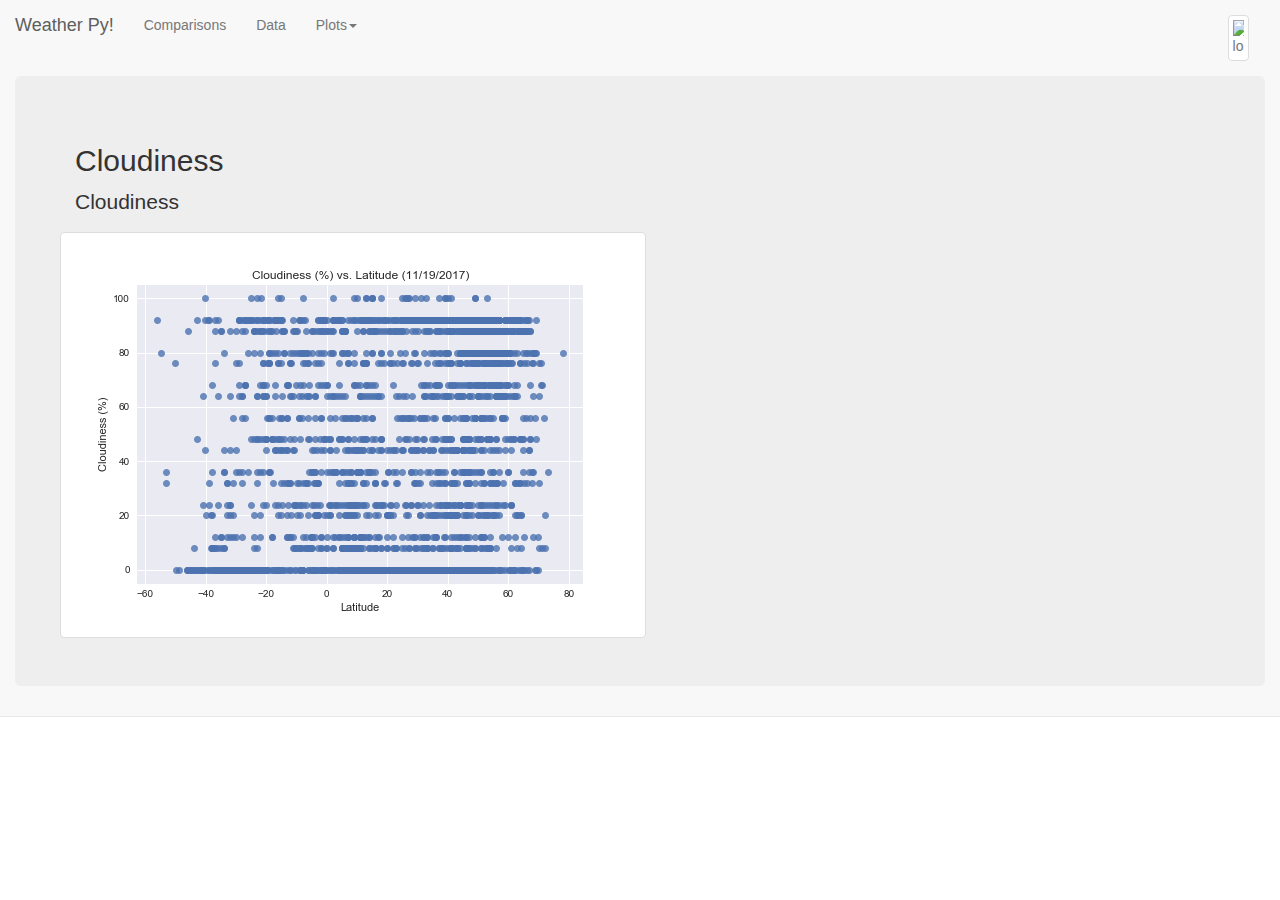
==== Cloudiness.html @ 7ce654ac "updated index and other pages" ====
﻿<!DOCTYPE html>
<html>
<head>
    <meta charset="utf-8" />
    <title>Cloudiness</title>

    <link href="Content/bootstrap.min.css" rel="stylesheet" />
    <link href="Content/style.css" rel="stylesheet" />

</head>
<body>

    <nav class="navbar navbar-default navbar-fixed-top">
        <div class="container-fluid">
            <div class="navbar-header">
                <a href="https://aerwemi.github.io/WeatherPy/" class="navbar-brand">Weather Py!</a>
                <button type="button" class="navbar-toggle collapsed" data-toggle="collapse" data-target="#hamburger-navigation">
                    <span class="sr-only">Navigation toggle</span>
                    <span class="icon-bar"></span>
                    <span class="icon-bar"></span>
                    <span class="icon-bar"></span>
                </button>
            </div>
            <div class="collapse navbar-collapse" id="hamburger-navigation">
                <div class="navbar-text navbar-right">
                    <a class="navbar-link" href="URL here">
                        <img class="logo-nav img-thumbnail" src="nas_data.png" alt="logo" />
                    </a>
                </div>
                <ul class="nav navbar-nav" role="menu">
                    <li><a href="#" class="active">Comparisons</a><span class="sr-only">current</span></li>
                    <li><a href="data.html">Data</a></li>
                    <li class="dropdown">
                        <a class="dropdown-toggle" role="button" data-toggle="dropdown">Plots<span class="caret" /></a>
                        <ul class="dropdown-menu">
                            <li><a href="Stations.html">Stations</a></li>
                            <li><a href="MaxTemp.html">Max Temprature</a></li>
                            <li><a href="Humidity.html">Humidity</a></li>
                            <li><a href="Cloudiness.html">Cloudiness</a></li>
                            <li><a href="WindSpeed.html">Wind Speed</a></li>
                        </ul>
                    </li>
                </ul>
            </div>
        </div>
        <div class="container-fluid">
            <div class="jumbotron">
                <h2>Cloudiness</h2>
                <p>Cloudiness</p>
                <div class="row">

                    <div class="img-thumbnail">
                        <img src="images/CityLatitudeVsClouds.png" alt="Cloudiness">
                    </div>
                </div>

            </div>
        </div>
    </nav>

    <script src="Scripts/jquery-3.2.1.min.js"></script>
    <script src="Scripts/bootstrap.min.js"></script>


</body>
</html>
---- Content/style.css ----
.logo-nav {
    display: block;
    width: 40%;
}
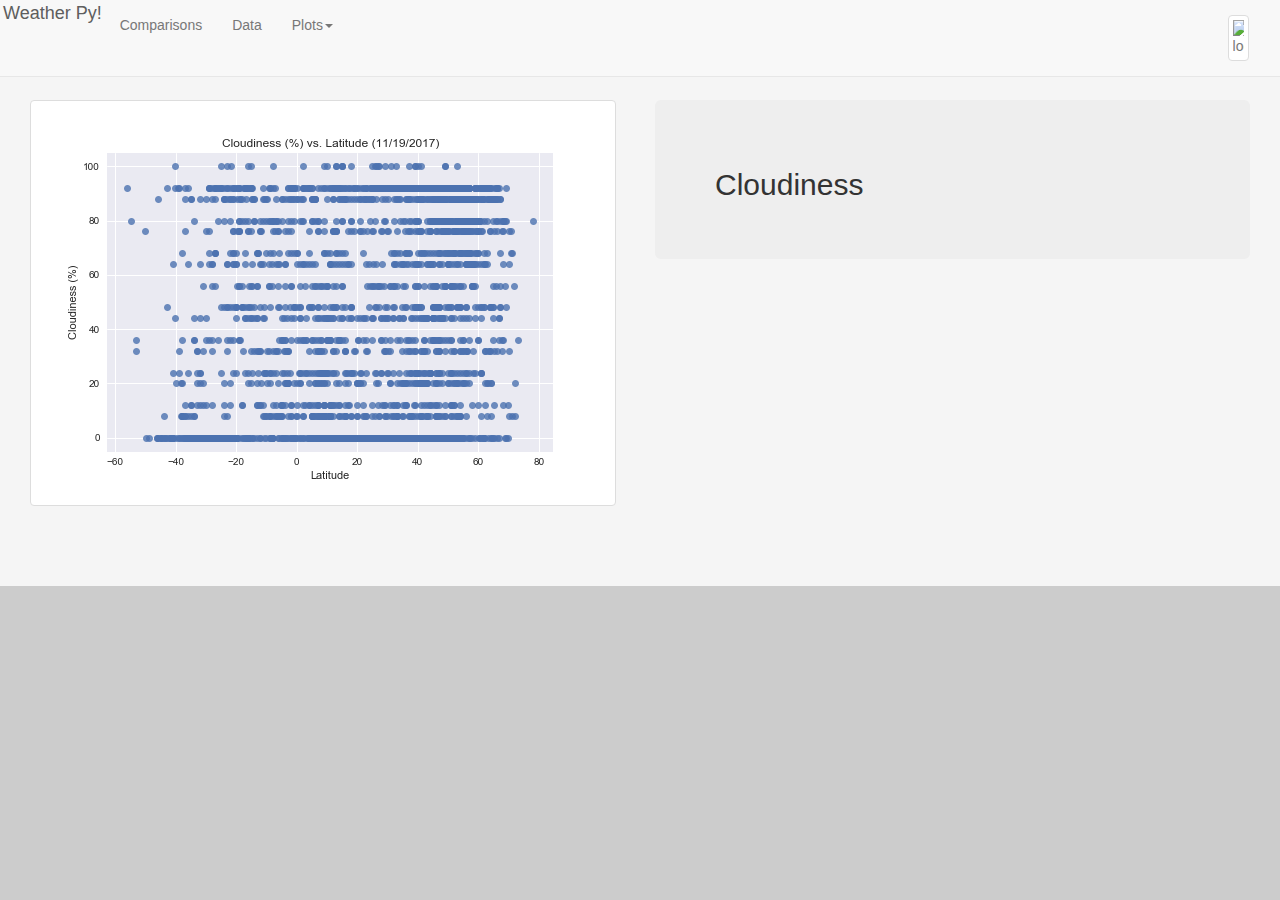
==== commit d66f35d0: "updated pages" ====
--- a/Cloudiness.html
+++ b/Cloudiness.html
@@ -28,7 +28,7 @@
                     </a>
                 </div>
                 <ul class="nav navbar-nav" role="menu">
-                    <li><a href="#" class="active">Comparisons</a><span class="sr-only">current</span></li>
+                    <li><a href="Comparisons.html" class="active">Comparisons</a><span class="sr-only">current</span></li>
                     <li><a href="data.html">Data</a></li>
                     <li class="dropdown">
                         <a class="dropdown-toggle" role="button" data-toggle="dropdown">Plots<span class="caret" /></a>
@@ -38,25 +38,43 @@
                             <li><a href="Humidity.html">Humidity</a></li>
                             <li><a href="Cloudiness.html">Cloudiness</a></li>
                             <li><a href="WindSpeed.html">Wind Speed</a></li>
+                            <li><a href="ContourMaps.html">Contour Maps</a></li>
                         </ul>
                     </li>
                 </ul>
             </div>
         </div>
-        <div class="container-fluid">
-            <div class="jumbotron">
-                <h2>Cloudiness</h2>
-                <p>Cloudiness</p>
-                <div class="row">
+    </nav>
+    <div class="tops container-fluid mainw">
+        <div class="row">
+            <br />
+            <br />
+            <br />
+            <br />
+        </div>
 
+        <div class="col-md-12">
+            <div class="row">
+                <div class="col-md-6">
                     <div class="img-thumbnail">
                         <img src="images/CityLatitudeVsClouds.png" alt="Cloudiness">
                     </div>
                 </div>
-
+                <div class="col-md-6">
+                    <div class="jumbotron">
+                        <h2>Cloudiness</h2>
+                    </div>
+                </div>
+            </div>
+            <div class="row">
+                <br />
+                <br />
+                <br />
+                <br />
             </div>
         </div>
-    </nav>
+
+    </div>
 
     <script src="Scripts/jquery-3.2.1.min.js"></script>
     <script src="Scripts/bootstrap.min.js"></script>
--- a/Content/style.css
+++ b/Content/style.css
@@ -1,4 +1,79 @@
+body {
+    background-image: url("backg.png");
+    background-color: #cccccc;
+}
+
+.tops {
+    margin-top: 20px;
+}
+
+.mainw {
+    background: rgba(249, 249, 249, 0.90);
+
+}
+
 .logo-nav {
     display: block;
     width: 40%;
 }
+.span3 {
+    height: 800px !important;
+    overflow: scroll;
+}
+
+.imgright {
+    float: right;
+}
+
+. jumbotron_h {
+    height: 120px;
+}
+
+.imgvs {
+    width: 25%;
+}
+
+img {
+    width: 100%;
+    height: auto;
+}
+
+.fa {
+    padding: 20px;
+    font-size: 30px;
+    width: 50px;
+    text-align: center;
+    text-decoration: none;
+}
+
+.fa:hover {
+        opacity: 0.7;
+    }
+
+.cent{
+    text-align: center;
+}
+
+.cont_cent {
+    align-content: center;
+}
+
+.navbar-brand {
+    padding: 3px;
+}
+
+.navbar-brand > img {
+        height: 25%;
+        padding: 15px;
+        width: auto;
+    }
+
+hr {
+    display: block;
+    margin-top: 0.5em;
+    margin-bottom: 0.5em;
+    margin-left: auto;
+    margin-right: auto;
+    border-style: inset;
+    border-width: 1px;
+}